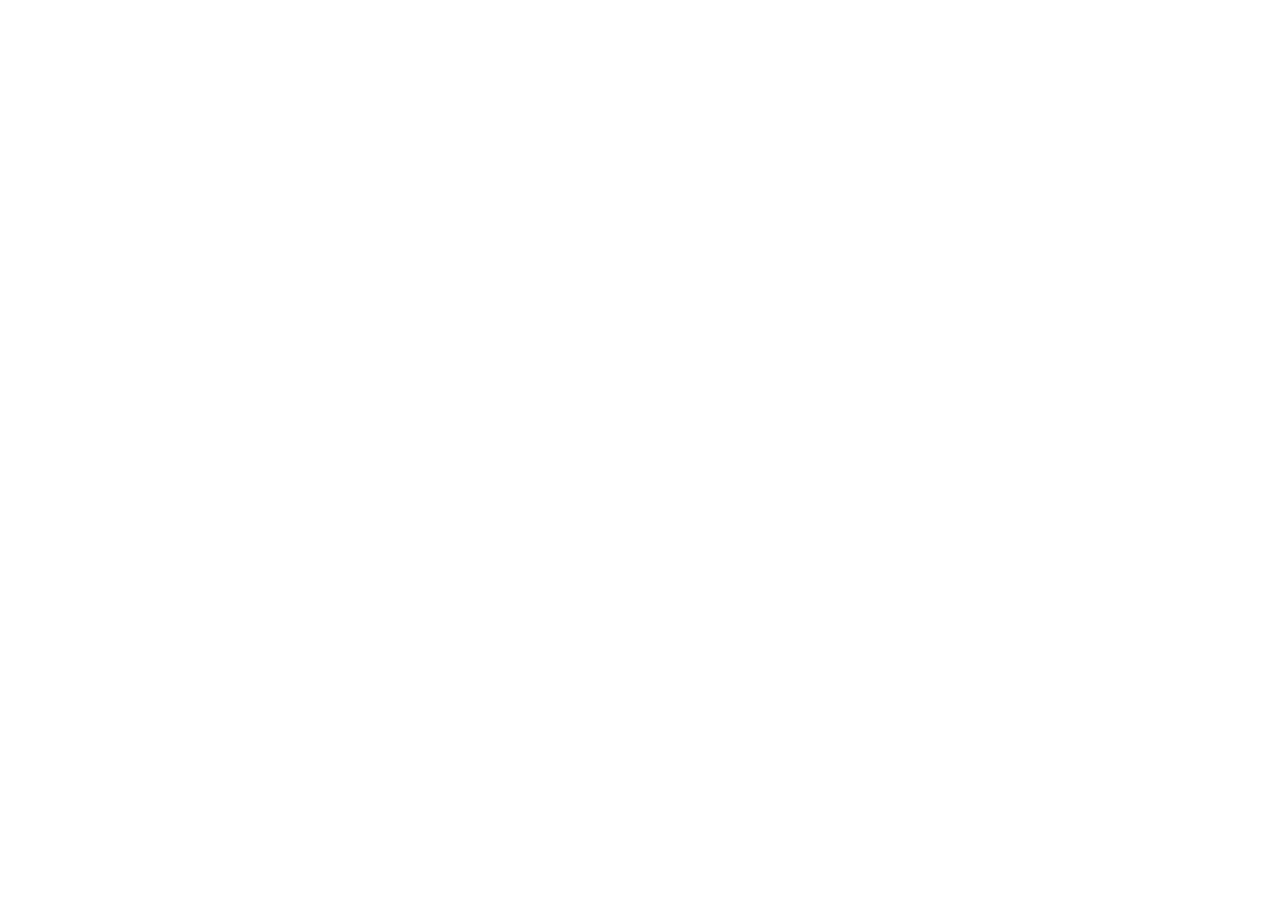
==== src/main/resources/templates/posts/index.html @ 9a2e3982 "Posts exercise views" ====
<!DOCTYPE html>
<html xmlns:th="http://www.thymeleaf.org" lang="en">
<head>
    <meta charset="UTF-8">
    <title>Posts Index</title>
</head>
<body>

<div th:each="post : ${posts}">
    <h1 th:text="${post.title}"></h1>
    <p th:text="${post.body}"></p>
</div>

</body>
</html>
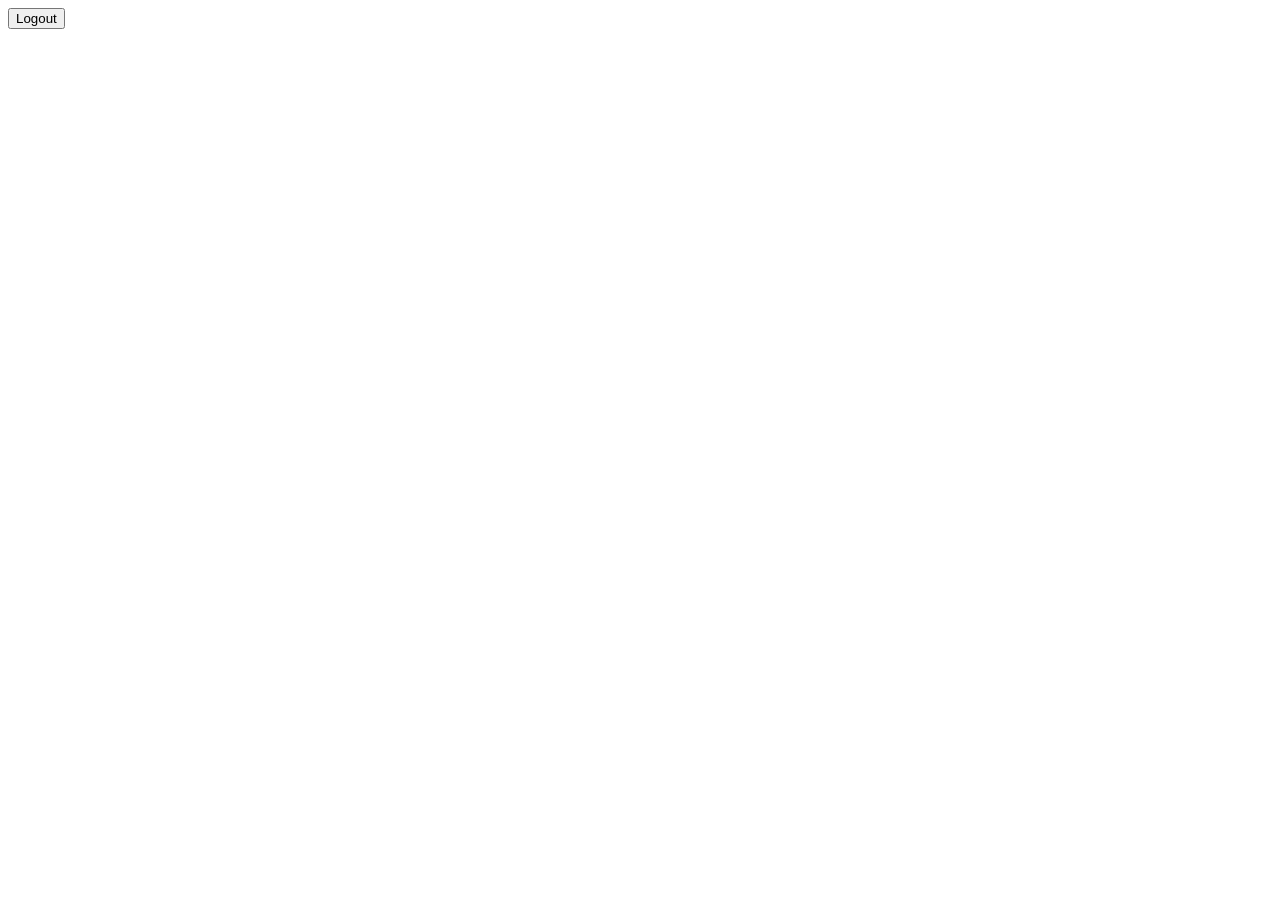
==== commit f6fa438b: "Security and Serivices JPA" ====
--- a/src/main/resources/templates/posts/index.html
+++ b/src/main/resources/templates/posts/index.html
@@ -5,7 +5,9 @@
     <title>Posts Index</title>
 </head>
 <body>
-
+    <form th:action="@{/logout}" th:method="post">
+        <button>Logout</button>
+    </form>
 <div th:each="post : ${posts}">
     <h1 th:text="${post.title}"></h1>
     <p th:text="${post.body}"></p>
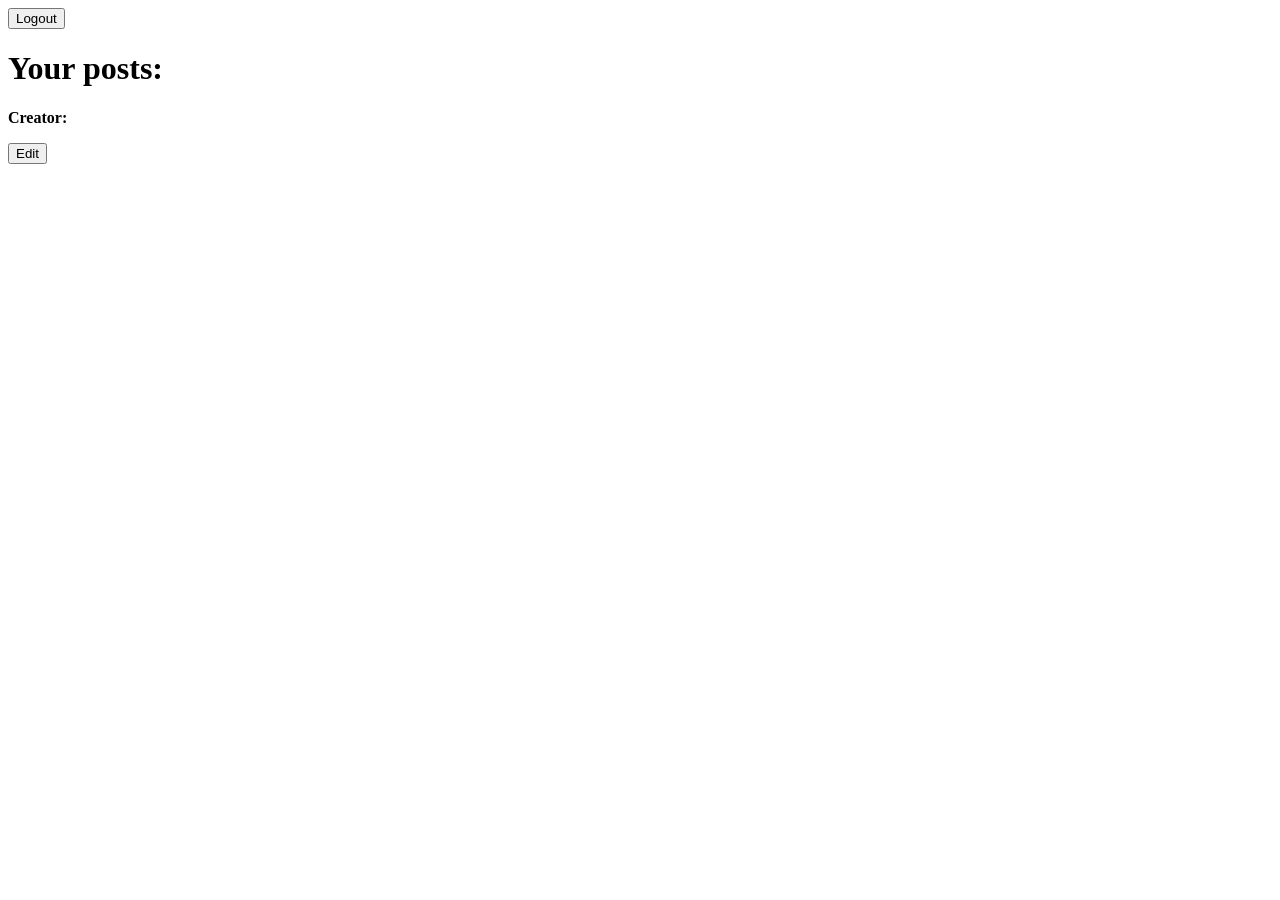
==== commit ebf530b8: "JPA authentication SpringBoot" ====
--- a/src/main/resources/templates/posts/index.html
+++ b/src/main/resources/templates/posts/index.html
@@ -1,17 +1,27 @@
 <!DOCTYPE html>
-<html xmlns:th="http://www.thymeleaf.org" lang="en">
+<html xmlns:th="http://www.thymeleaf.org"
+      xmlns:sec="http://www.thymeleaf.org/extras/spring-security"
+      lang="en">
 <head>
     <meta charset="UTF-8">
-    <title>Posts Index</title>
+    <title>All Posts</title>
 </head>
 <body>
     <form th:action="@{/logout}" th:method="post">
         <button>Logout</button>
     </form>
+<h1>Your posts: </h1>
 <div th:each="post : ${posts}">
     <h1 th:text="${post.title}"></h1>
+        <p style="font-weight: bolder">Creator: <span th:text="${post.user.username}"></span></p>
     <p th:text="${post.body}"></p>
+    <span sec:authorize = "isAuthenticated()">
+        <p th:if="${post.user.id == #authentication.principal.id}">
+            <button th:data-id="${post.id}" class="editButton">Edit</button>
+        </p>
+    </span>
 </div>
-
+    <script src="https://code.jquery.com/jquery-3.6.1.min.js" integrity="sha256-o88AwQnZB+VDvE9tvIXrMQaPlFFSUTR+nldQm1LuPXQ=" crossorigin="anonymous"></script>
+    <script src="/js/edit.js"></script>
 </body>
 </html>
